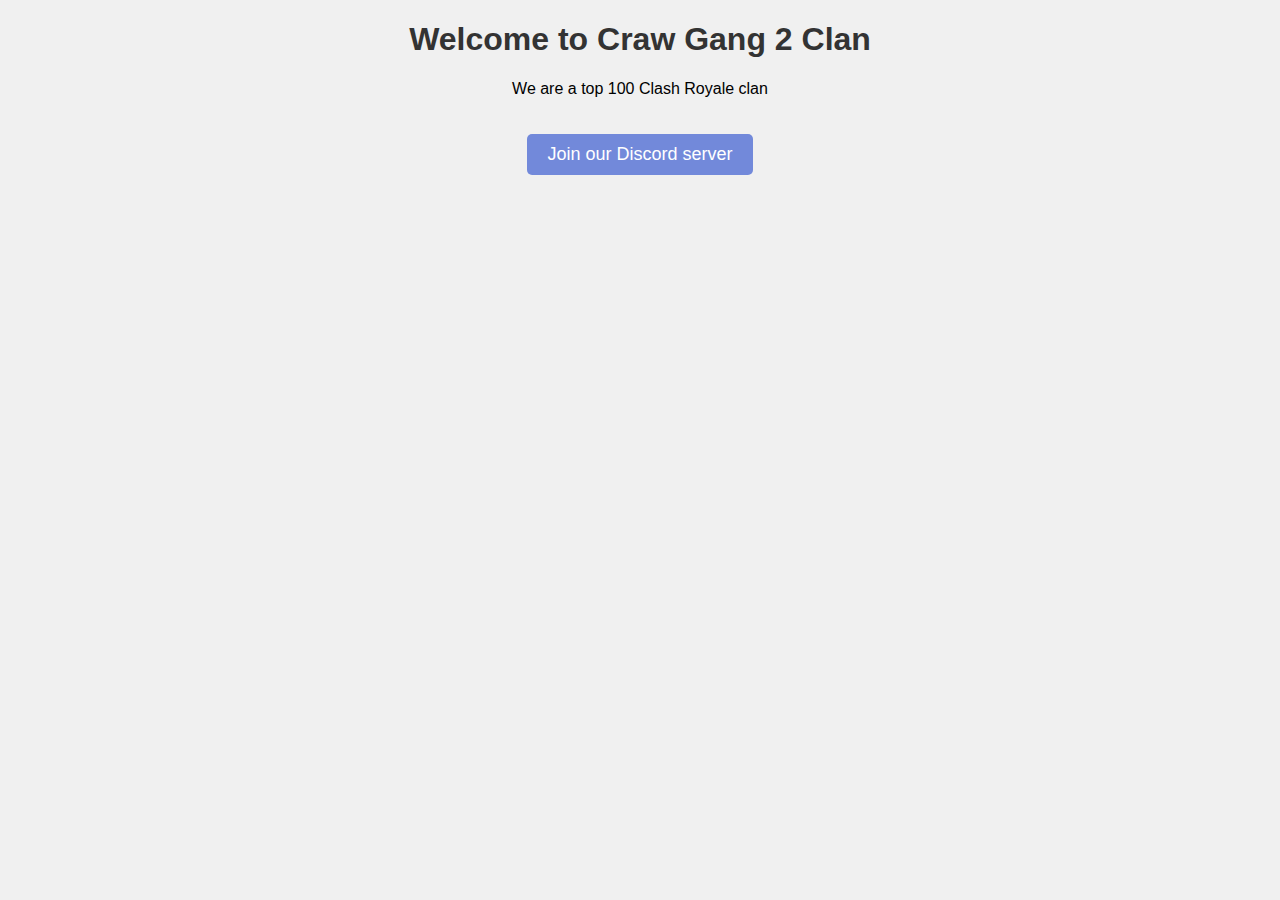
==== index.html @ 64d987a0 "Update index.html" ====
<!DOCTYPE html>
<html lang="en">
<head>
      <link rel="icon" type="image/x-icon" href="/CR.ico">
      <link rel="stylesheet" href="style.css">
    <meta charset="UTF-8">
    <meta name="viewport" content="width=device-width, initial-scale=1.0">
    <title>Craw Gang 2</title>
 <style>
        body {
            font-family: Arial, sans-serif;
            margin: 0;
            padding: 0;
            background-color: #f0f0f0;
        }
        .container {
            max-width: 800px;
            margin: 20px auto;
@@ -21,9 +16,6 @@
            box-shadow: 0 0 10px rgba(0, 0, 0, 0.1);
            text-align: center;
        }
        h1 {
            color: #333;
        }
        .discord-button {
            display: inline-block;
            padding: 10px 20px;
            background-color: #7289da;
            color: #fff;
            text-decoration: none;
            border-radius: 5px;
            font-size: 18px;
            margin-top: 20px;
        }
        .discord-button:hover {
            background-color: #677bc4;
        }
    </style>
</head>
<body>
    <div class="container">
        <h1>Welcome to Craw Gang 2 Clan</h1>
        <p>We are a top 100 Clash Royale clan </p>
        <a href="https://discord.gg/VjVugy2bBh" class="discord-button">Join our Discord server</a>
    </div>
</body>
</html>
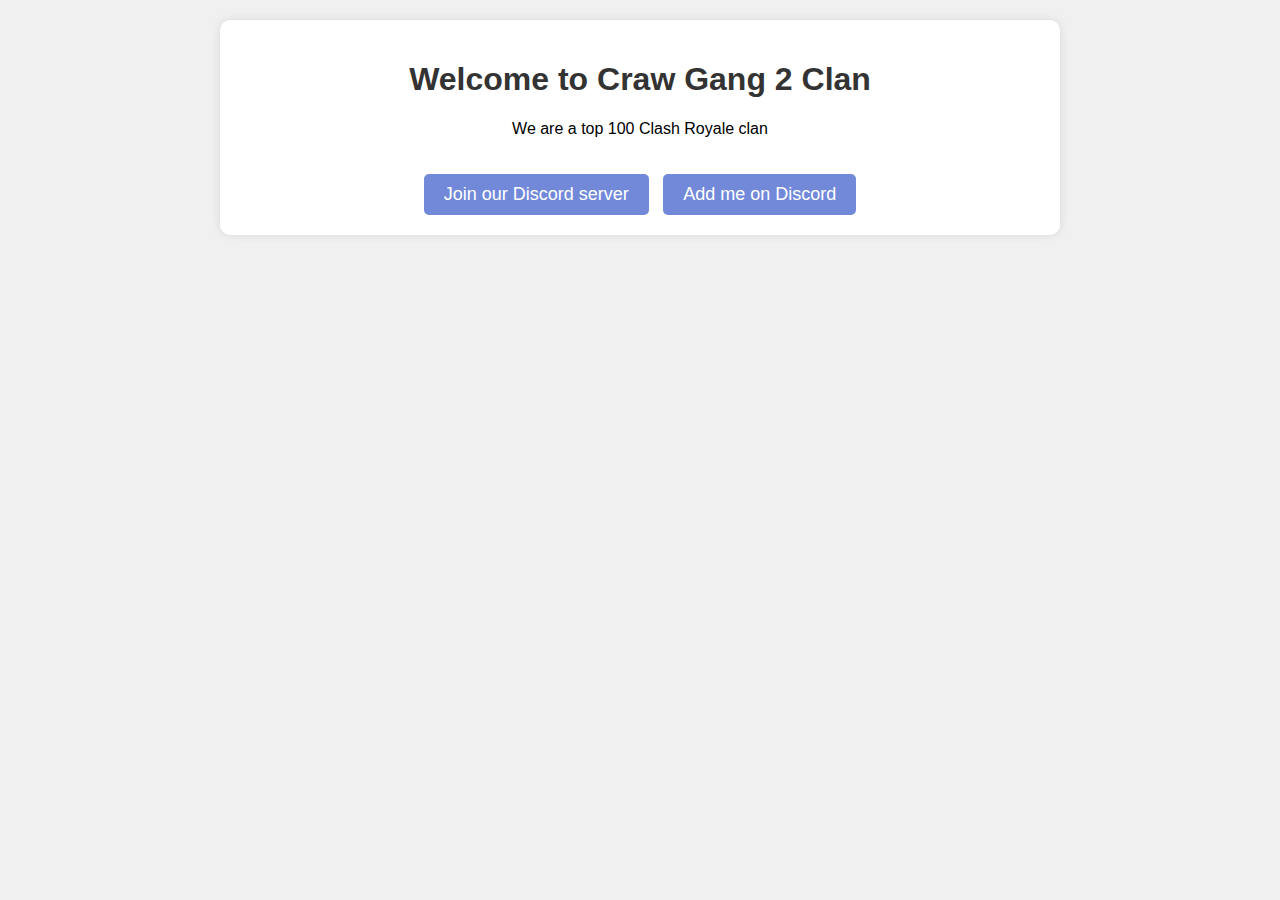
==== commit 3f5165ff: "Update index.html" ====
--- a/index.html
+++ b/index.html
@@ -1,12 +1,12 @@
 <!DOCTYPE html>
 <html lang="en">
 <head>
-      <link rel="icon" type="image/x-icon" href="/CR.ico">
-      <link rel="stylesheet" href="style.css">
+    <link rel="icon" type="image/x-icon" href="/CR.ico">
+    <link rel="stylesheet" href="style.css">
     <meta charset="UTF-8">
     <meta name="viewport" content="width=device-width, initial-scale=1.0">
     <title>Craw Gang 2</title>
- <style>
+    <style>
         body {
             font-family: Arial, sans-serif;
             margin: 0;
@@ -16,7 +16,9 @@
         .container {
             max-width: 800px;
             margin: 20px auto;
-@@ -21,9 +16,6 @@
+            padding: 20px;
+            background-color: #fff;
+            border-radius: 10px;
             box-shadow: 0 0 10px rgba(0, 0, 0, 0.1);
             text-align: center;
         }
@@ -36,13 +38,28 @@
         .discord-button:hover {
             background-color: #677bc4;
         }
+        .discord-friend-button {
+            display: inline-block;
+            padding: 10px 20px;
+            background-color: #7289da;
+            color: #fff;
+            text-decoration: none;
+            border-radius: 5px;
+            font-size: 18px;
+            margin-top: 20px;
+            margin-left: 10px; /* Add margin to separate from the previous button */
+        }
+        .discord-friend-button:hover {
+            background-color: #677bc4;
+        }
     </style>
 </head>
 <body>
     <div class="container">
         <h1>Welcome to Craw Gang 2 Clan</h1>
-        <p>We are a top 100 Clash Royale clan </p>
-        <a href="https://discord.gg/VjVugy2bBh" class="discord-button">Join our Discord server</a>
+        <p>We are a top 100 Clash Royale clan</p>
+        <a href="https://discord.gg/RYJXX2tX4s" class="discord-button">Join our Discord server</a>
+        <a href="YOUR_DISCORD_PROFILE_LINK" class="discord-friend-button">Add me on Discord</a>
     </div>
 </body>
 </html>
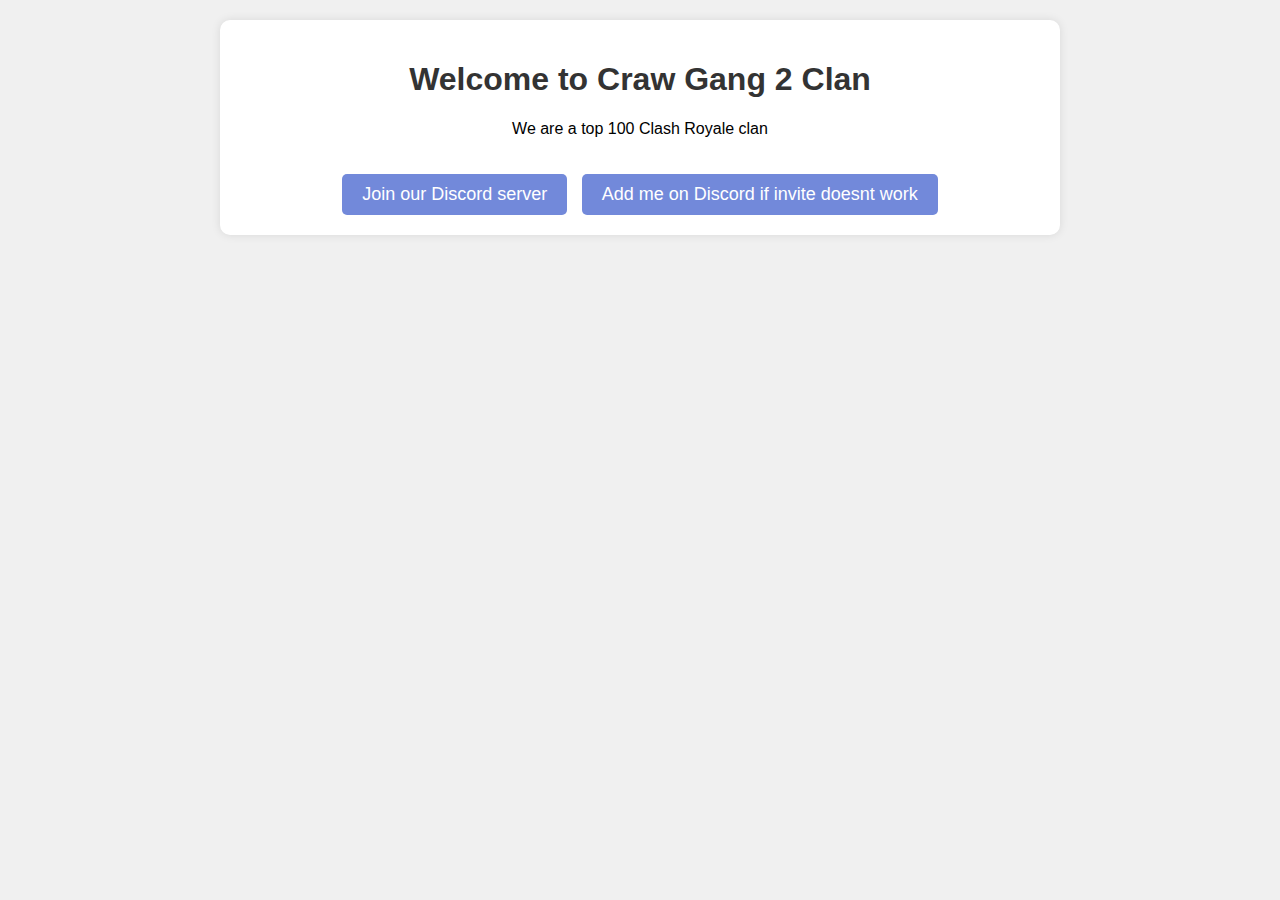
==== commit 1287184e: "Update index.html" ====
--- a/index.html
+++ b/index.html
@@ -59,7 +59,7 @@
         <h1>Welcome to Craw Gang 2 Clan</h1>
         <p>We are a top 100 Clash Royale clan</p>
         <a href="https://discord.gg/RYJXX2tX4s" class="discord-button">Join our Discord server</a>
-        <a href="YOUR_DISCORD_PROFILE_LINK" class="discord-friend-button">Add me on Discord</a>
+        <a href="https://craw-gang2.vercel.app/add.html" class="discord-friend-button">Add me on Discord if invite doesnt work</a>
     </div>
 </body>
 </html>
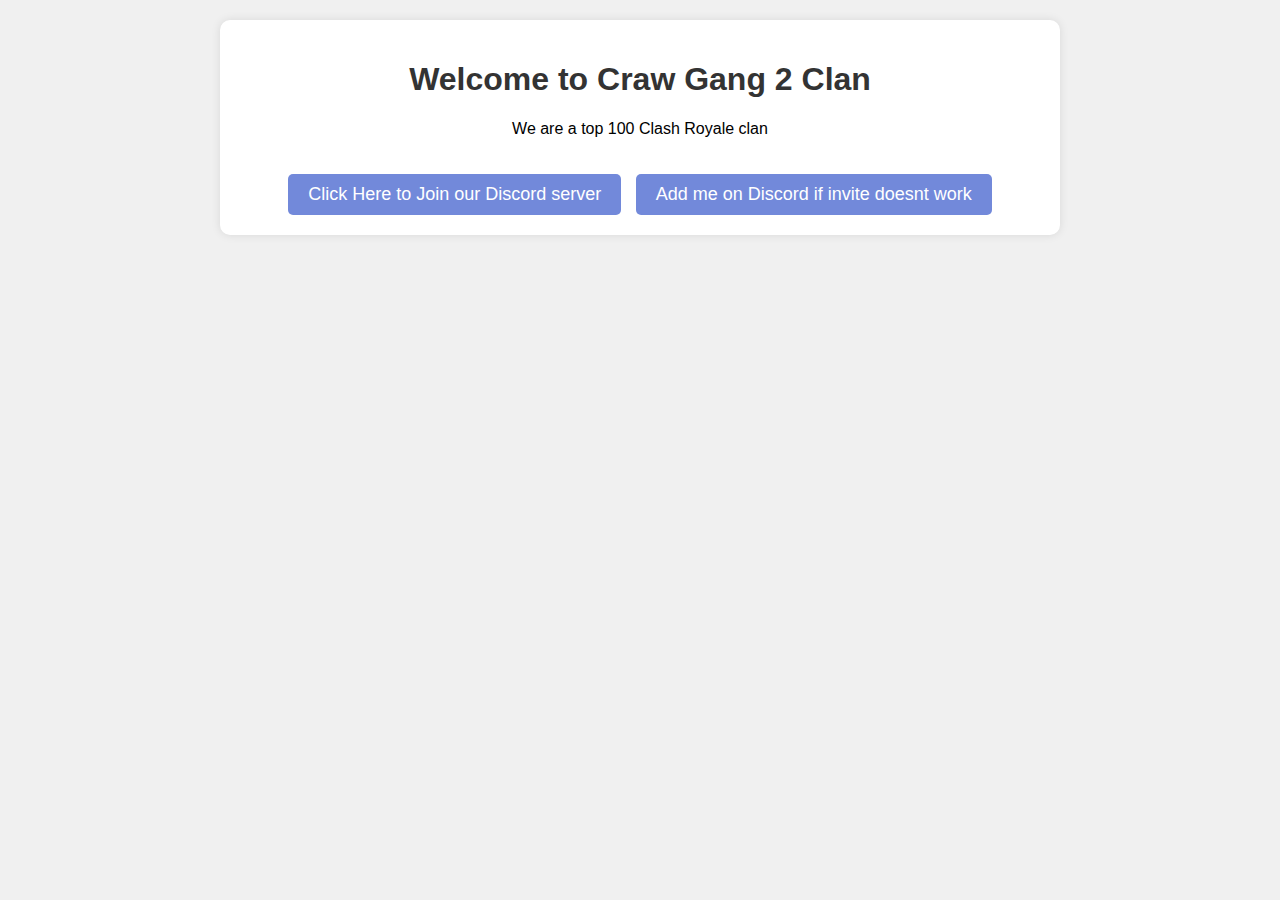
==== commit 6593c489: "Update index.html" ====
--- a/index.html
+++ b/index.html
@@ -58,7 +58,7 @@
     <div class="container">
         <h1>Welcome to Craw Gang 2 Clan</h1>
         <p>We are a top 100 Clash Royale clan</p>
-        <a href="https://discord.gg/RYJXX2tX4s" class="discord-button">Join our Discord server</a>
+        <a href="https://discord.gg/efGHEUKnrS" class="discord-button">Click Here to Join our Discord server</a>
         <a href="https://craw-gang2.vercel.app/add.html" class="discord-friend-button">Add me on Discord if invite doesnt work</a>
     </div>
 </body>
